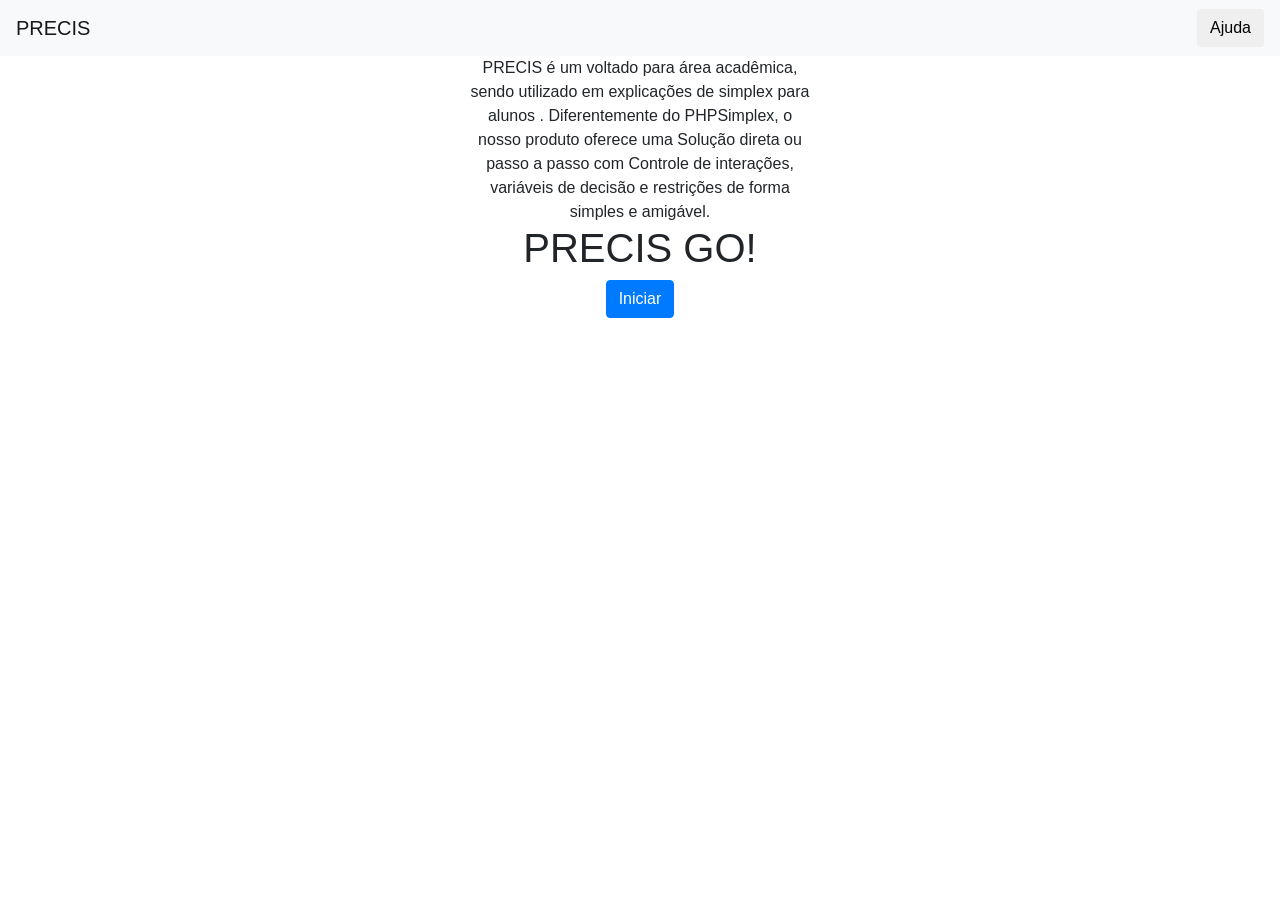
==== index.html @ ae128779 "primeira entrega" ====
<!DOCTYPE html>
<html lang="pt-br">

<head>
  <meta charset="UTF-8">
  <link href="content/bootstrap/css/bootstrap.min.css" rel="stylesheet" />
  <link rel="stylesheet" type="text/css" href="content/estilo.css" />
  <title>PRECIS</title>
</head>

<body>
  <nav class="navbar navbar-expand-lg navbar-light bg-light">
    <a class="navbar-brand" href="#">PRECIS</a>
    <button class="navbar-toggler" type="button" data-toggle="collapse" data-target="#navbarSupportedContent" aria-controls="navbarSupportedContent"
      aria-expanded="false" aria-label="Toggle navigation">
      <span class="navbar-toggler-icon"></span>
    </button>

    <div class="collapse navbar-collapse" id="navbarSupportedContent">
      <ul class="navbar-nav mr-auto">

      </ul>
      <form class="form-inline my-2 my-lg-0">
        <button class="btn btn-outline-default my-2 my-sm-0" onClick="manual()">Ajuda</button>
      </form>
    </div>
  </nav>
  <div class="container">
    <div class="row"></div>
    <div class="row">
      <div class="col-lg-4"></div>
      <div class="col-lg-4">
        <center>
          PRECIS é um voltado para área acadêmica, sendo utilizado em explicações de simplex para alunos . Diferentemente do PHPSimplex,
          o nosso produto oferece uma Solução direta ou passo a passo com Controle de interações, variáveis de decisão e
          restrições de forma simples e amigável.
        </center>
      </div>
      <div class="col-lg-4"></div>
    </div>
    <div class="row">
      <div class="col-lg-4"></div>
      <div class="col-lg-4">
        <center>
          <h1>PRECIS GO!</h1>
        </center>
      </div>
      <div class="col-lg-4"></div>
    </div>
    <div class="row">
      <div class="col-lg-4"></div>
      <div class="col-lg-4">
        <center>
            <a class="btn btn-primary" href="simplex/simplex.html" role="button">Iniciar</a>
        </center>
      </div>
      <div class="col-lg-4"></div>
    </div>
  </div>
</body>
<script type="text/javascript" src="scripts/funcoes.js" charset="UTF-8"></script>
<script type="text/javascript" src="content/bootstrap/js/bootstrap.min.js" charset="UTF-8"></script>
<script type="text/javascript" src="content/bootstrap/js/bootstrap.bundle.min.js" charset="UTF-8"></script>

</html>
---- content/estilo.css ----
input[type="number"] {
	width:40px;
	text-align: right;
}

fieldset {
	border: solid 1px #000;
	padding: 2%;
}
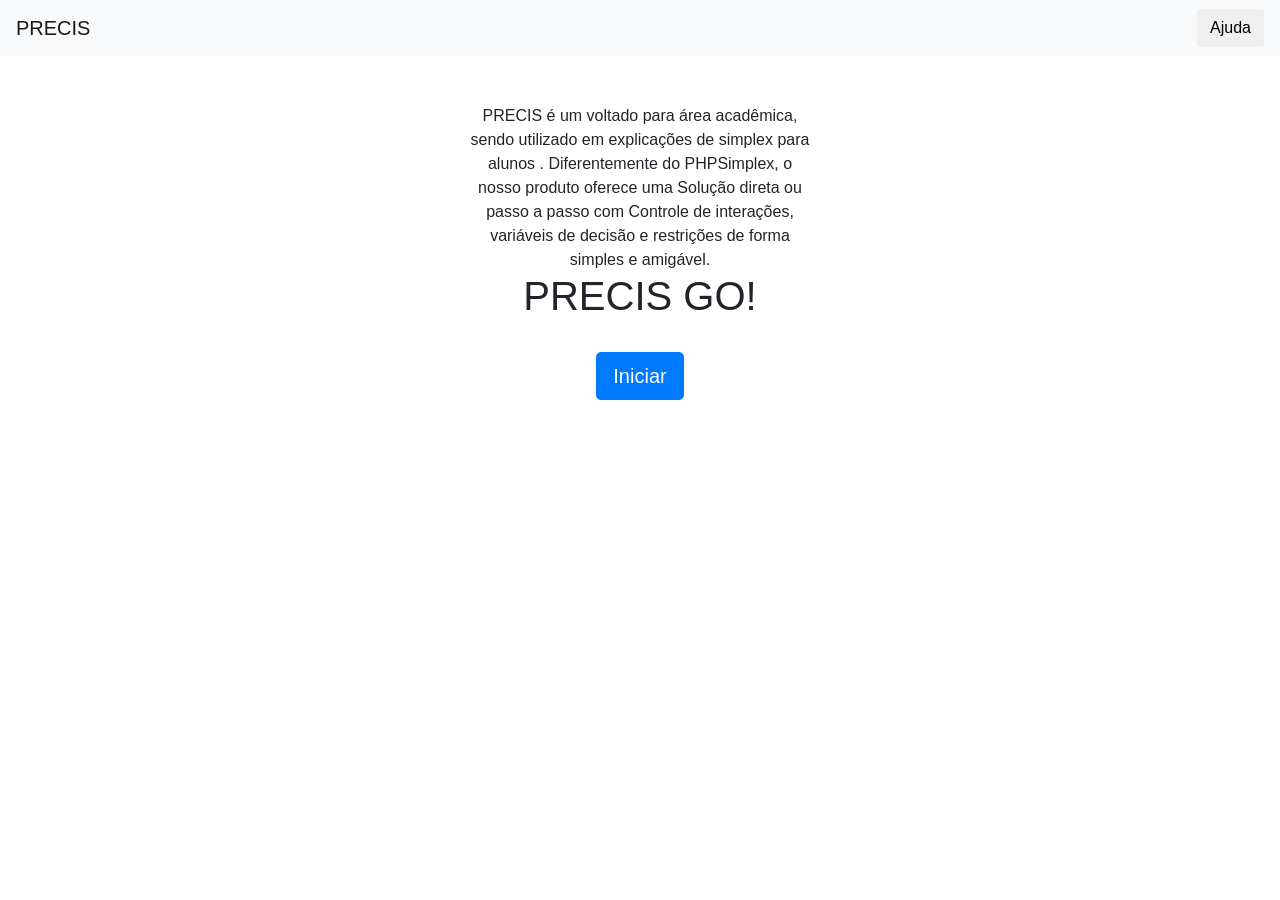
==== commit 1fdcbd4e: "Segunda Entrega, tabelas de passo a passo e correções no layout" ====
--- a/index.html
+++ b/index.html
@@ -26,7 +26,7 @@
     </div>
   </nav>
   <div class="container">
-    <div class="row"></div>
+    <div class="row mt-5"></div>
     <div class="row">
       <div class="col-lg-4"></div>
       <div class="col-lg-4">
@@ -49,9 +49,9 @@
     </div>
     <div class="row">
       <div class="col-lg-4"></div>
-      <div class="col-lg-4">
+      <div class="col-lg-4 mt-4">
         <center>
-            <a class="btn btn-primary" href="simplex/simplex.html" role="button">Iniciar</a>
+            <a class="btn btn-primary btn-lg" href="simplex/simplex.html" role="button">Iniciar</a>
         </center>
       </div>
       <div class="col-lg-4"></div>
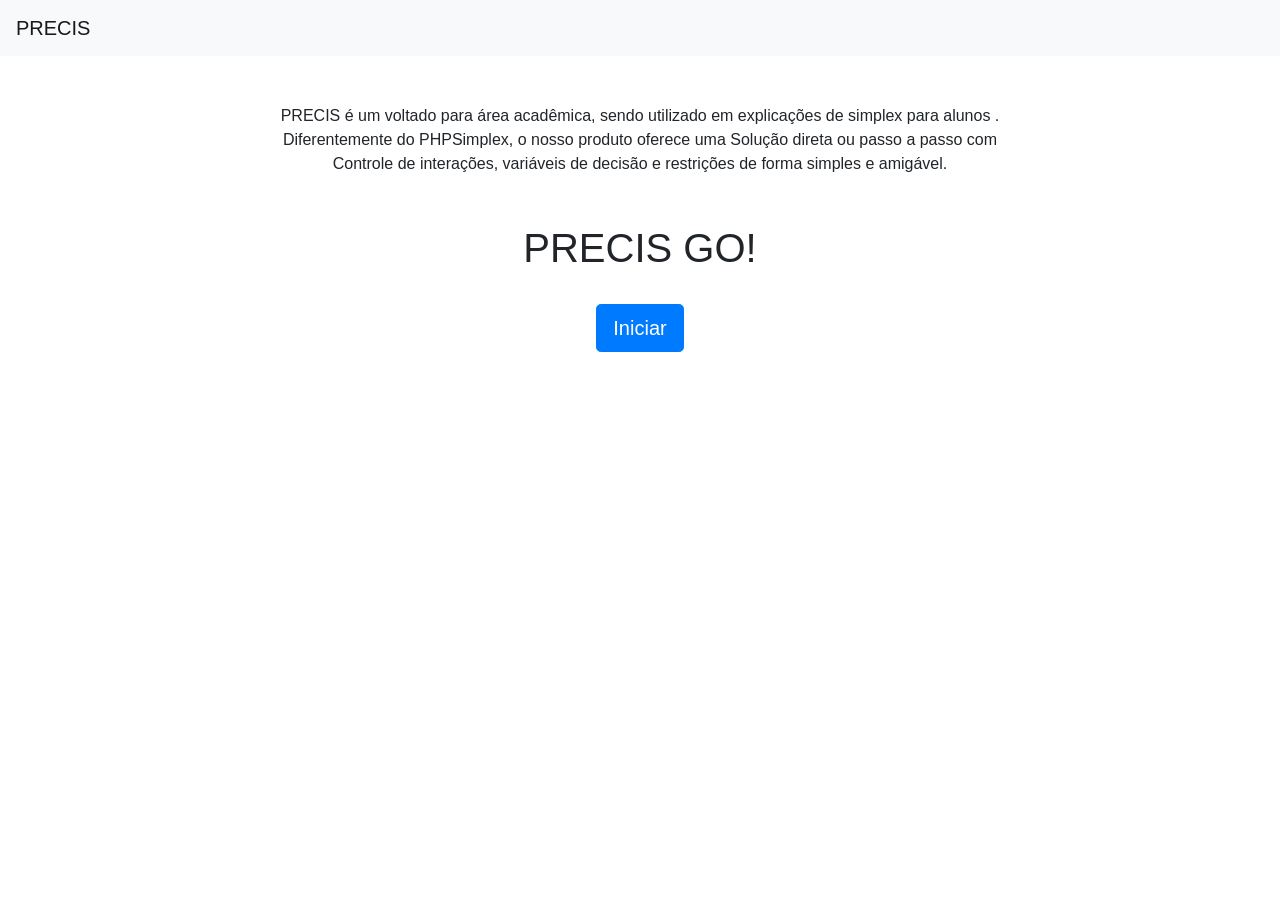
==== commit e9c8d92a: "alteração no floxo de tela e nas funcionalidades" ====
--- a/index.html
+++ b/index.html
@@ -11,36 +11,23 @@
 <body>
   <nav class="navbar navbar-expand-lg navbar-light bg-light">
     <a class="navbar-brand" href="#">PRECIS</a>
-    <button class="navbar-toggler" type="button" data-toggle="collapse" data-target="#navbarSupportedContent" aria-controls="navbarSupportedContent"
-      aria-expanded="false" aria-label="Toggle navigation">
-      <span class="navbar-toggler-icon"></span>
-    </button>
-
-    <div class="collapse navbar-collapse" id="navbarSupportedContent">
-      <ul class="navbar-nav mr-auto">
-
-      </ul>
-      <form class="form-inline my-2 my-lg-0">
-        <button class="btn btn-outline-default my-2 my-sm-0" onClick="manual()">Ajuda</button>
-      </form>
-    </div>
   </nav>
   <div class="container">
     <div class="row mt-5"></div>
     <div class="row">
-      <div class="col-lg-4"></div>
-      <div class="col-lg-4">
+      <div class="col-lg-2"></div>
+      <div class="col-lg-8">
         <center>
           PRECIS é um voltado para área acadêmica, sendo utilizado em explicações de simplex para alunos . Diferentemente do PHPSimplex,
           o nosso produto oferece uma Solução direta ou passo a passo com Controle de interações, variáveis de decisão e
           restrições de forma simples e amigável.
         </center>
       </div>
-      <div class="col-lg-4"></div>
+      <div class="col-lg-2"></div>
     </div>
     <div class="row">
       <div class="col-lg-4"></div>
-      <div class="col-lg-4">
+      <div class="col-lg-4 mt-5">
         <center>
           <h1>PRECIS GO!</h1>
         </center>
